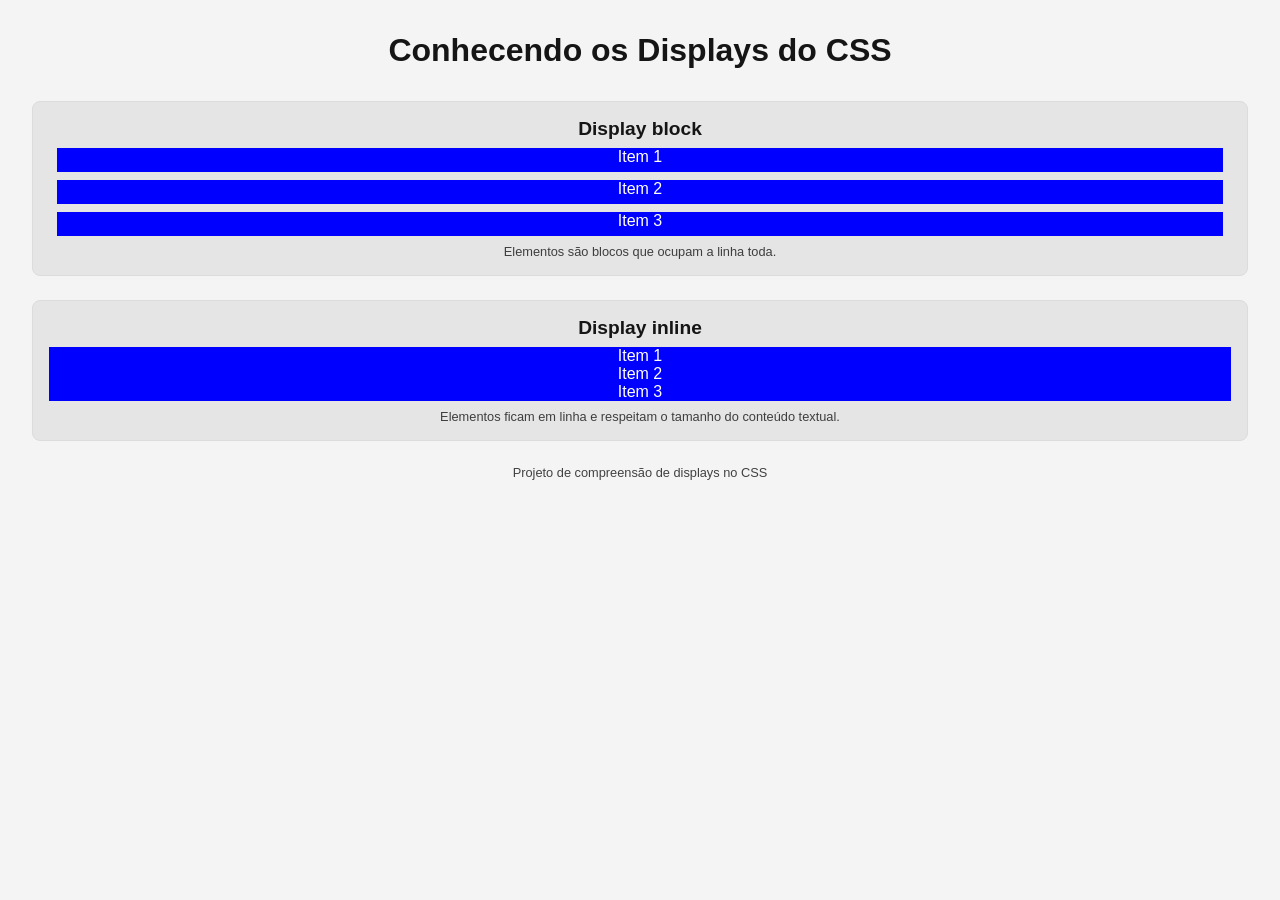
==== aula6/index.html @ a57a6367 "(chore) adds aula6" ====
<!DOCTYPE>
<html>

<head>
  <meta charset="UTF-8">
  <meta name="viewport" content="width=device-width initial-scale=1.0">
  <link rel="stylesheet" href="./styles/global.css">
  <link rel="icon" href="./images/brick.png" type="image/x-icon">
  <title>Conhecendo os displays</title>
</head>

<body>
  <header>
    <h1>Conhecendo os Displays do CSS</h1>
  </header>
  <main>
    <section>
      <h2>Display block</h2>
      <div class="container-block">
        <div class="item">Item 1</div>
        <div class="item">Item 2</div>
        <div class="item">Item 3</div>
      </div>
      <p>Elementos são blocos que ocupam a linha toda.</p>
    </section>
    <section>
      <h2>Display inline</h2>
      <div class="container-inline">
        <div class="item">Item 1</div>
        <div class="item">Item 2</div>
        <div class="item">Item 3</div>
      </div>
      <p>Elementos ficam em linha e respeitam o tamanho do conteúdo textual.</p>
    </section>
  </main>
  <footer>
    <p>Projeto de compreensão de displays no CSS</p>
  </footer>
</body>

</html>
---- aula6/styles/global.css ----
* {
  margin: 0;
  padding: 0;
  box-sizing: border-box;
}

body {
  font-size: 16px;
  font-family: Arial, sans-serif;
  padding: 2rem;
  background-color: #f4f4f4;
  color: #151515;
}

h1 {
  text-align: center;
  margin-bottom: 2rem;
}

h2 {
  font-size: 1.2rem;
  margin-bottom: 0.5rem;
}

p {
  opacity: 0.8;
  font-size: 0.8rem;
  margin-top: 0.5rem;
}

section {
  background-color: #e5e5e5;
  padding: 1rem;
  margin-bottom: 1.5rem;
  border-radius: 0.5rem;
  border: 1px solid #dcdcdc;
  text-align:center;
}

footer {
  text-align: center;
}

.item {
  color: #ffffff;
  background-color: #0000ff;
}

.container-block .item {
  display: block;
  height: 1.5rem;
  margin: 0.5rem;
}
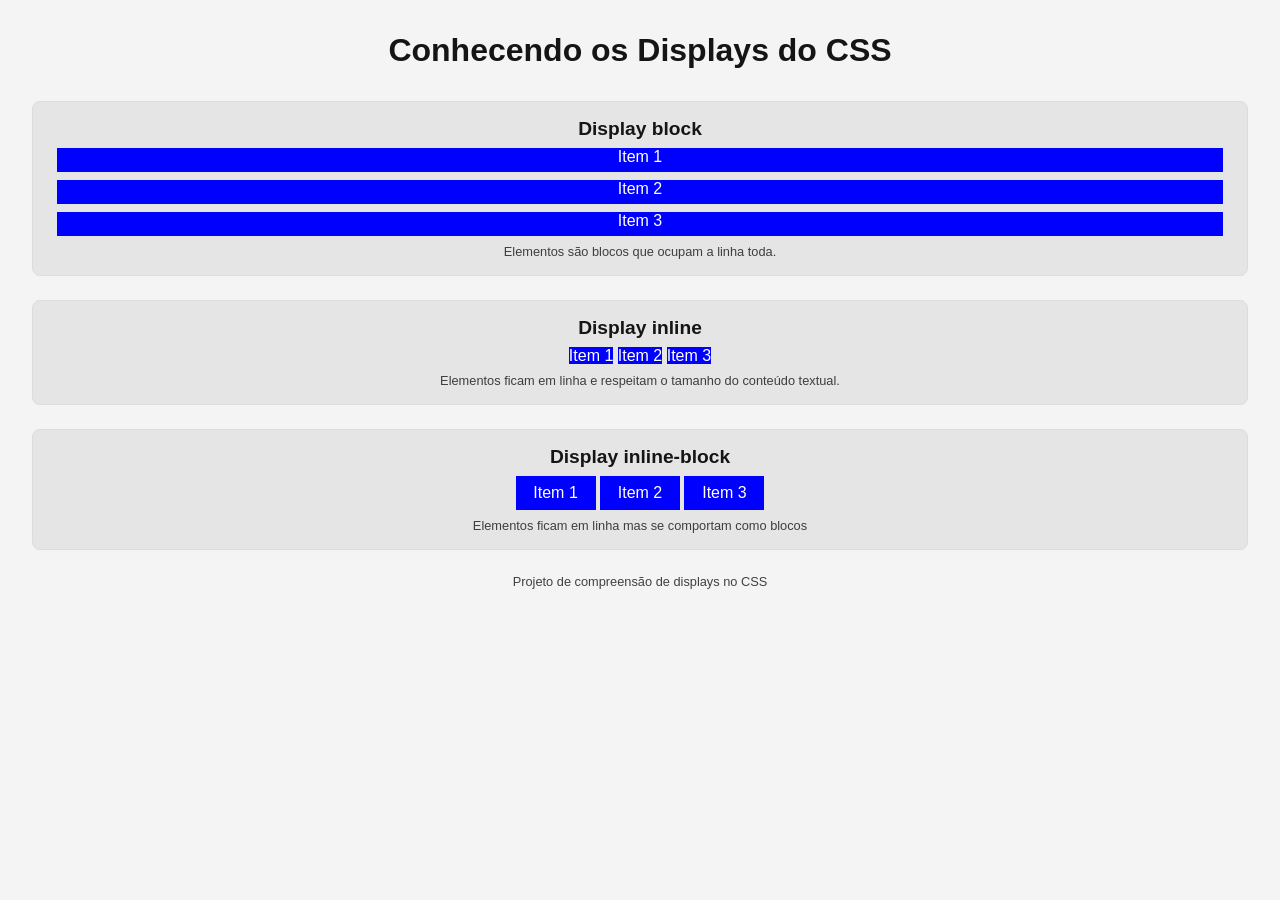
==== commit 44397cc5: "(chore) updates aula6" ====
--- a/aula6/index.html
+++ b/aula6/index.html
@@ -32,6 +32,15 @@
       </div>
       <p>Elementos ficam em linha e respeitam o tamanho do conteúdo textual.</p>
     </section>
+    <section>
+      <h2>Display inline-block</h2>
+      <div class="container-inline-block">
+        <div class="item">Item 1</div>
+        <div class="item">Item 2</div>
+        <div class="item">Item 3</div>
+      </div>
+      <p>Elementos ficam em linha mas se comportam como blocos</p>
+    </section>
   </main>
   <footer>
     <p>Projeto de compreensão de displays no CSS</p>
--- a/aula6/styles/global.css
+++ b/aula6/styles/global.css
@@ -51,3 +51,13 @@
   height: 1.5rem;
   margin: 0.5rem;
 }
+
+.container-inline .item {
+  display: inline;
+}
+
+.container-inline-block .item {
+  display: inline-block;
+  padding: 0.5rem;
+  width: 5rem;
+}
